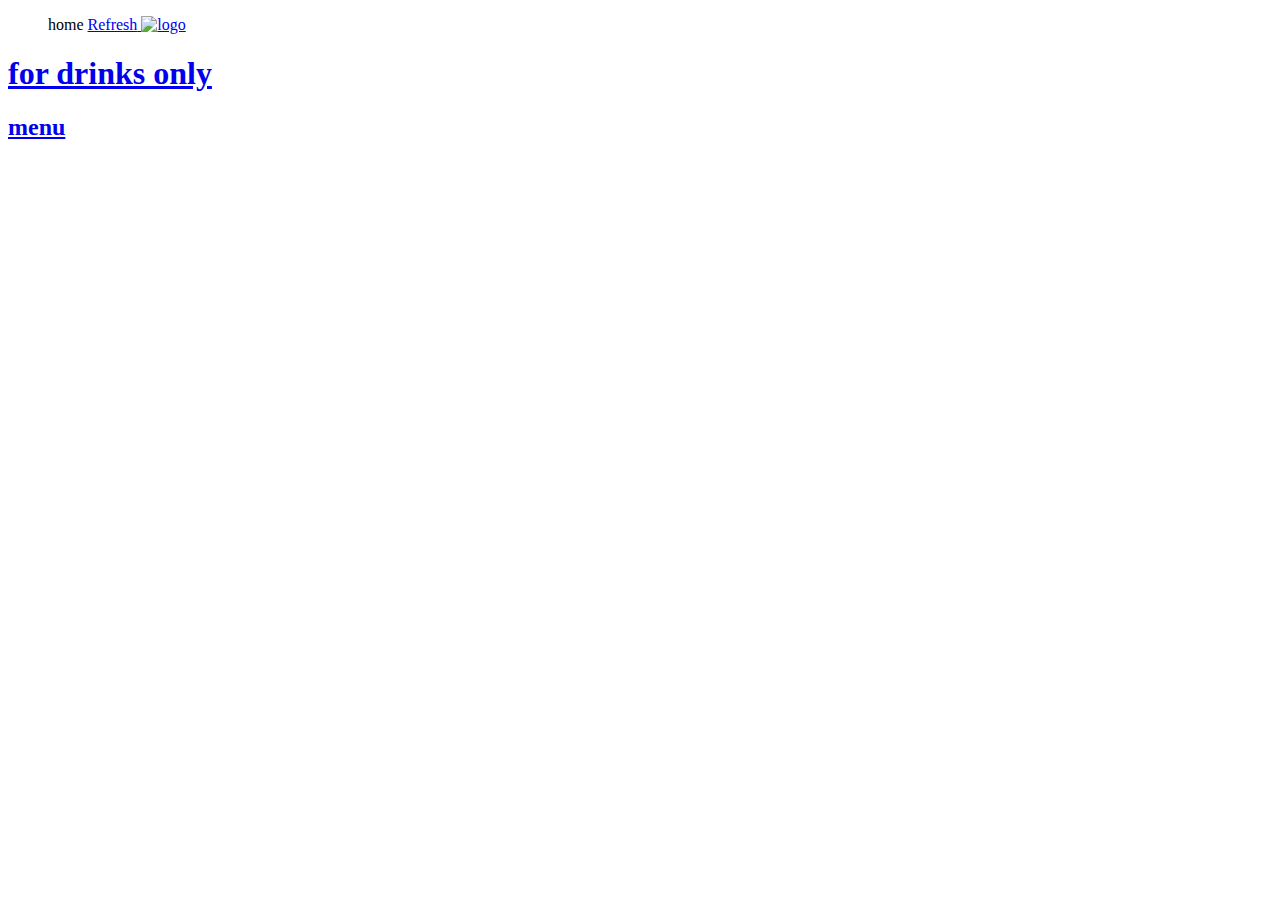
==== index.html @ 997538ab "with name" ====
<!DOCTYPE html>
<html lang="en">
<head>
    <meta charset="UTF-8">
    <meta http-equiv="X-UA-Compatible" content="IE=edge">
    <meta name="viewport" content="width=device-width, initial-scale=1.0">
    <title>Document</title>
</head>
<body>
    <header>
        <nav> <ul>
            <ls>home</ls>
            <ls><a href="./about.html" about </a></ls>
            <span> Refresh</span>
            <img src="https://assets.website-files.com/58ebbdeb04df5b23d95e695a/5c33d79b95aba2713de44299_Untitled%20design%20(31).jpg" alt="logo">
        </ul></nav>
    </header>
    <main>
        <h1> for drinks only</h1>
        <h2> menu</h2>
        

    </main>
    <footer> </footer>
</body>
</html>
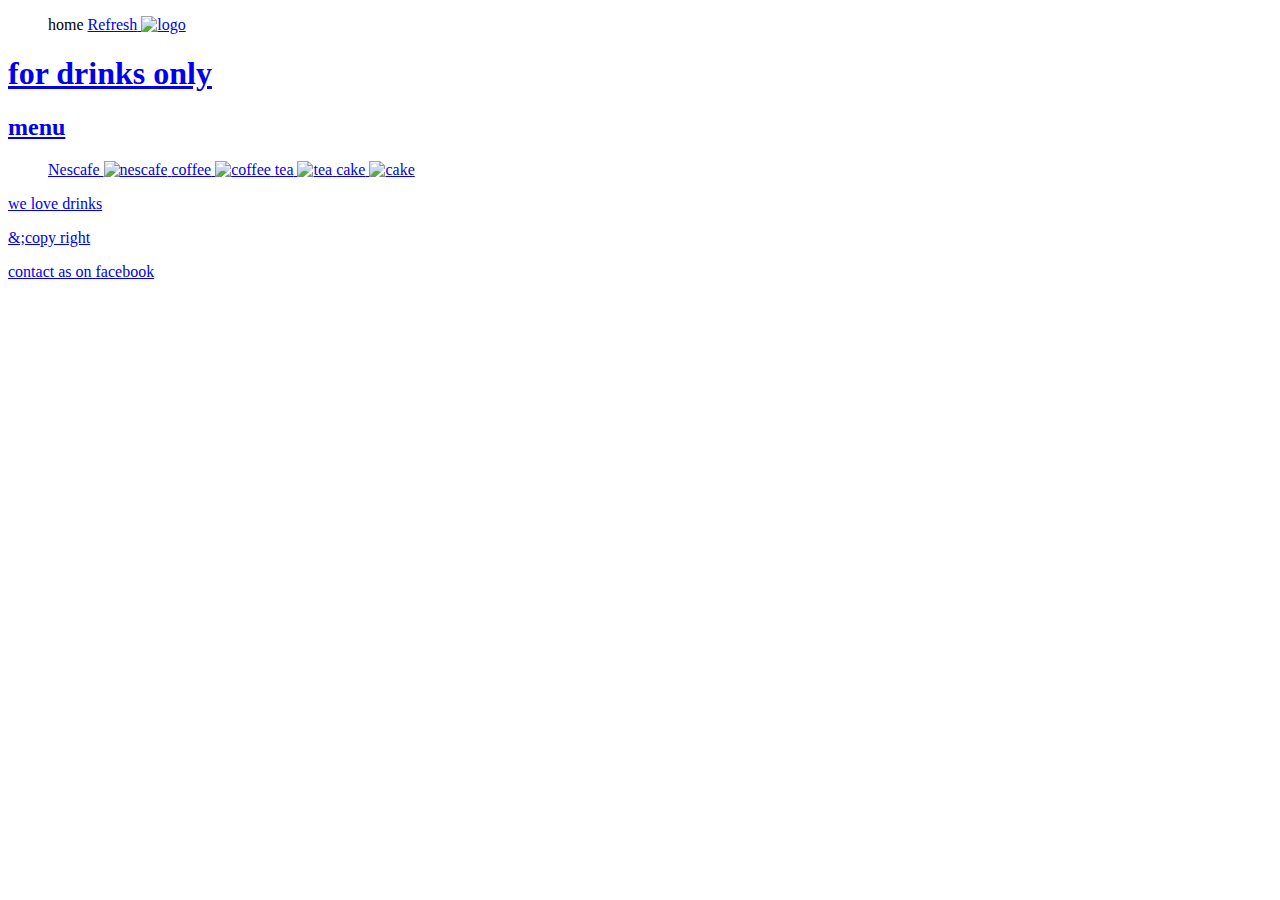
==== commit 3ee307d1: "HTML" ====
--- a/index.html
+++ b/index.html
@@ -18,9 +18,17 @@
     <main>
         <h1> for drinks only</h1>
         <h2> menu</h2>
-        
+        <ul><ls>Nescafe  </ls> <img scr="https://coffeevendingmachines.co.za/wp-content/uploads/2019/04/nescafe-classic-white-in-red-cup.jpg" alt="nescafe" >
+            <ls> coffee</ls> <img src="https://d1dq9tiesi76an.cloudfront.net/pub/media/catalog/product/cache/1/image/e9c3970ab036de70892d86c6d221abfe/2/8/28629.jpg?scale.width=56" alt="coffee">
+            <ls>tea</ls> <img src="https://www.herbandgarlicpro.com/wp-content/uploads/2019/01/cup-of-black-tea-1024x683.jpg" alt="tea">
+            <ls>cake</ls> <img src="https://www.allworship.com/wp-content/uploads/2014/12/bigstock-Piece-of-cake-on-small-dessert-61206392.jpg" alt ="cake">
+        </ul>
+
+<p> we love drinks</p>
+
 
     </main>
-    <footer> </footer>
+    <footer><p>&;copy right</p>
+    <p> contact as on facebook</p> </footer>
 </body>
 </html>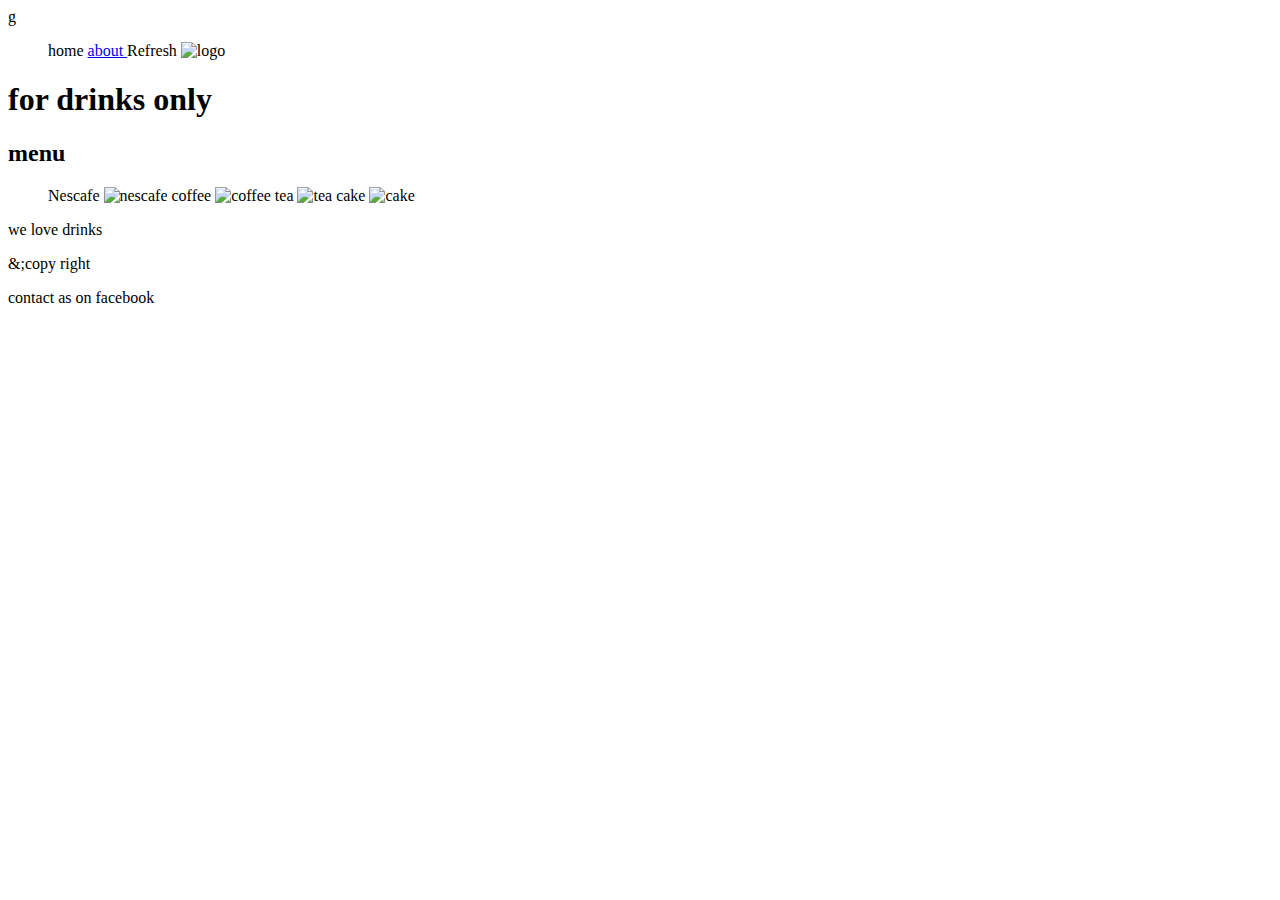
==== commit fb11c27c: "htmlend" ====
--- a/index.html
+++ b/index.html
@@ -1,4 +1,4 @@
-<!DOCTYPE html>
+g<!DOCTYPE html>
 <html lang="en">
 <head>
     <meta charset="UTF-8">
@@ -10,7 +10,7 @@
     <header>
         <nav> <ul>
             <ls>home</ls>
-            <ls><a href="./about.html" about </a></ls>
+            <ls><a href="./about.html"> about </a></ls>
             <span> Refresh</span>
             <img src="https://assets.website-files.com/58ebbdeb04df5b23d95e695a/5c33d79b95aba2713de44299_Untitled%20design%20(31).jpg" alt="logo">
         </ul></nav>
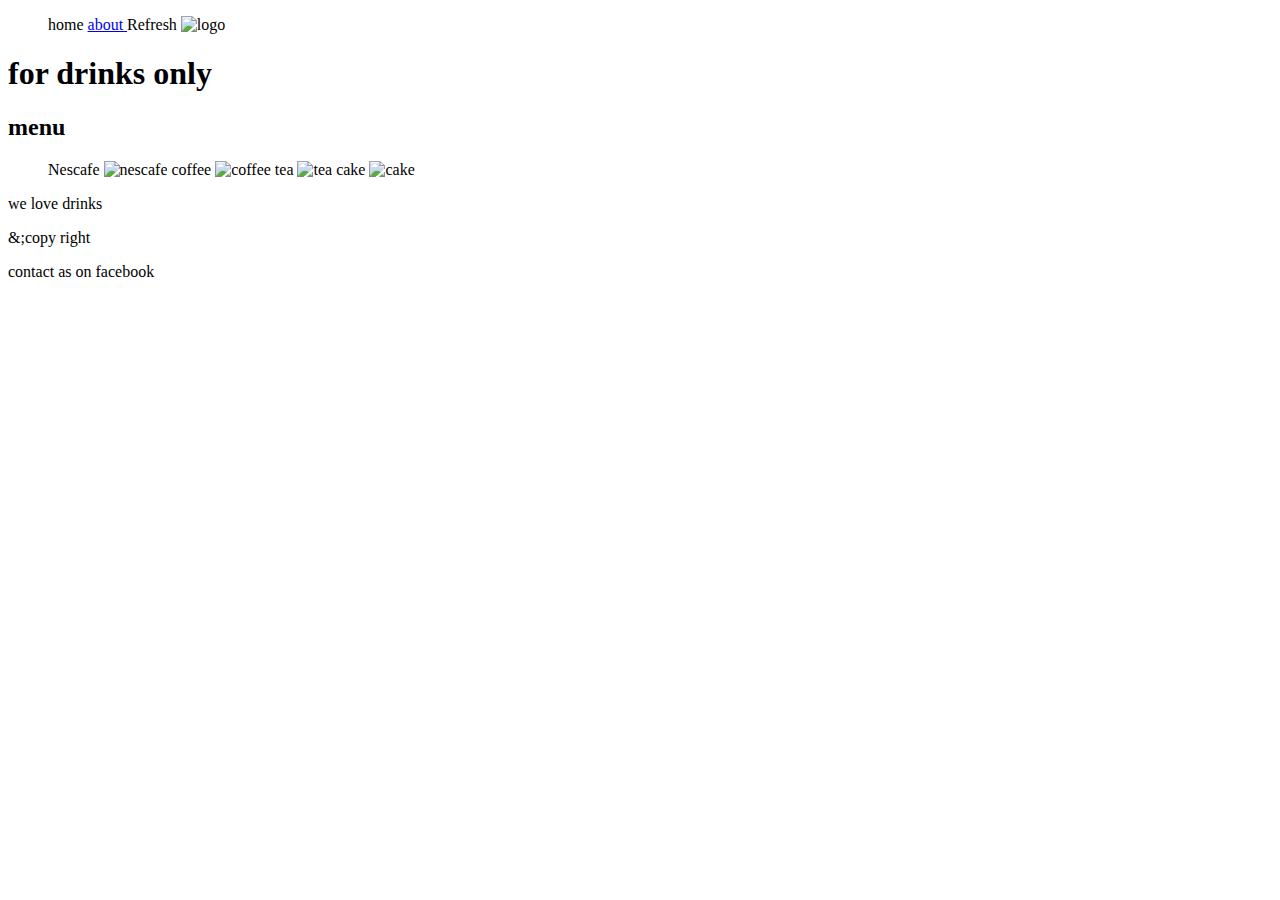
==== commit 8f75a134: "end" ====
--- a/index.html
+++ b/index.html
@@ -1,4 +1,4 @@
-g<!DOCTYPE html>
+<!DOCTYPE html>
 <html lang="en">
 <head>
     <meta charset="UTF-8">
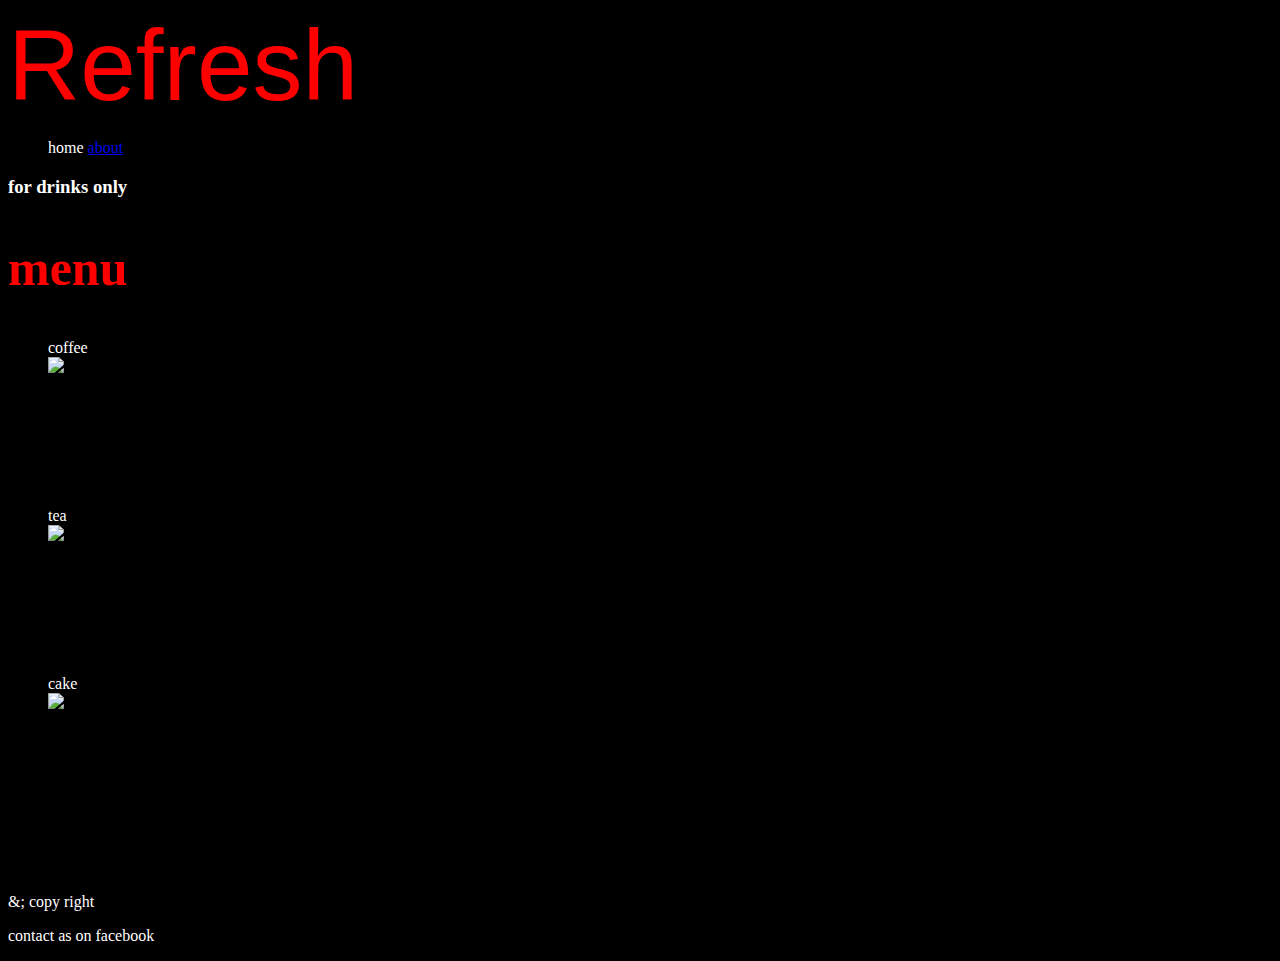
==== commit ed414dcf: "style" ====
--- a/index.html
+++ b/index.html
@@ -1,34 +1,44 @@
+
 <!DOCTYPE html>
+
 <html lang="en">
 <head>
     <meta charset="UTF-8">
     <meta http-equiv="X-UA-Compatible" content="IE=edge">
     <meta name="viewport" content="width=device-width, initial-scale=1.0">
-    <title>Document</title>
+    <title>refresh</title>
+    <link rel="stylesheet" href="./style.css">
+    <link rel="stylesheet" href="https://unicons.iconscout.com/release/v4.0.0/css/line.css">
 </head>
-<body>
+<body class="bodyy">
     <header>
+        <i class="uil uil-refresh"></i>
+        <span class="title"> Refresh</span>
+        
+
         <nav> <ul>
-            <ls>home</ls>
-            <ls><a href="./about.html"> about </a></ls>
-            <span> Refresh</span>
-            <img src="https://assets.website-files.com/58ebbdeb04df5b23d95e695a/5c33d79b95aba2713de44299_Untitled%20design%20(31).jpg" alt="logo">
+            <ls class="for">home</ls>
+
+            <ls class="for"><a href="./about.html"> about </a></ls>
+
+           
+           
         </ul></nav>
     </header>
     <main>
-        <h1> for drinks only</h1>
-        <h2> menu</h2>
-        <ul><ls>Nescafe  </ls> <img scr="https://coffeevendingmachines.co.za/wp-content/uploads/2019/04/nescafe-classic-white-in-red-cup.jpg" alt="nescafe" >
-            <ls> coffee</ls> <img src="https://d1dq9tiesi76an.cloudfront.net/pub/media/catalog/product/cache/1/image/e9c3970ab036de70892d86c6d221abfe/2/8/28629.jpg?scale.width=56" alt="coffee">
-            <ls>tea</ls> <img src="https://www.herbandgarlicpro.com/wp-content/uploads/2019/01/cup-of-black-tea-1024x683.jpg" alt="tea">
-            <ls>cake</ls> <img src="https://www.allworship.com/wp-content/uploads/2014/12/bigstock-Piece-of-cake-on-small-dessert-61206392.jpg" alt ="cake">
+        <h3 class="for"> for drinks only</h3>
+        <h2 id="menu"> menu</h2>
+        <ul>
+            <ls class="for"> coffee</ls> <div class="no"><img src="https://d1dq9tiesi76an.cloudfront.net/pub/media/catalog/product/cache/1/image/e9c3970ab036de70892d86c6d221abfe/2/8/28629.jpg?scale.width=56" alt="coffee"></div>
+            <ls class="for">tea</ls><div class="no"> <img src="https://www.herbandgarlicpro.com/wp-content/uploads/2019/01/cup-of-black-tea-1024x683.jpg" alt="tea"> </div>
+            <ls class="for">cake</ls> <div class="no"> <img src="https://www.allworship.com/wp-content/uploads/2014/12/bigstock-Piece-of-cake-on-small-dessert-61206392.jpg" alt ="cake"> </div>
         </ul>
 
 <p> we love drinks</p>
 
 
     </main>
-    <footer><p>&;copy right</p>
-    <p> contact as on facebook</p> </footer>
+    <footer><p class="for"> &; copy right </p>
+    <p class="for"> contact as on facebook</p> </footer>
 </body>
 </html>--- a/style.css
+++ b/style.css
@@ -0,0 +1,28 @@
+.title { font-size: 100px;
+    font-family: 'Gill Sans', 'Gill Sans MT', Calibri, 'Trebuchet MS', sans-serif;
+    color: red;
+
+
+}
+#menu {
+    color: red;
+    font-size: 50px;
+}
+.bodyy{
+    background-color: black;
+}
+.for{
+    color: white;
+}
+#own {
+    color: red;
+    font-size: 100px;
+}
+img {
+    max-width: 100%;
+    max-height: 100%;
+}
+.no {
+    height: 150px;
+    width: 150px;
+}